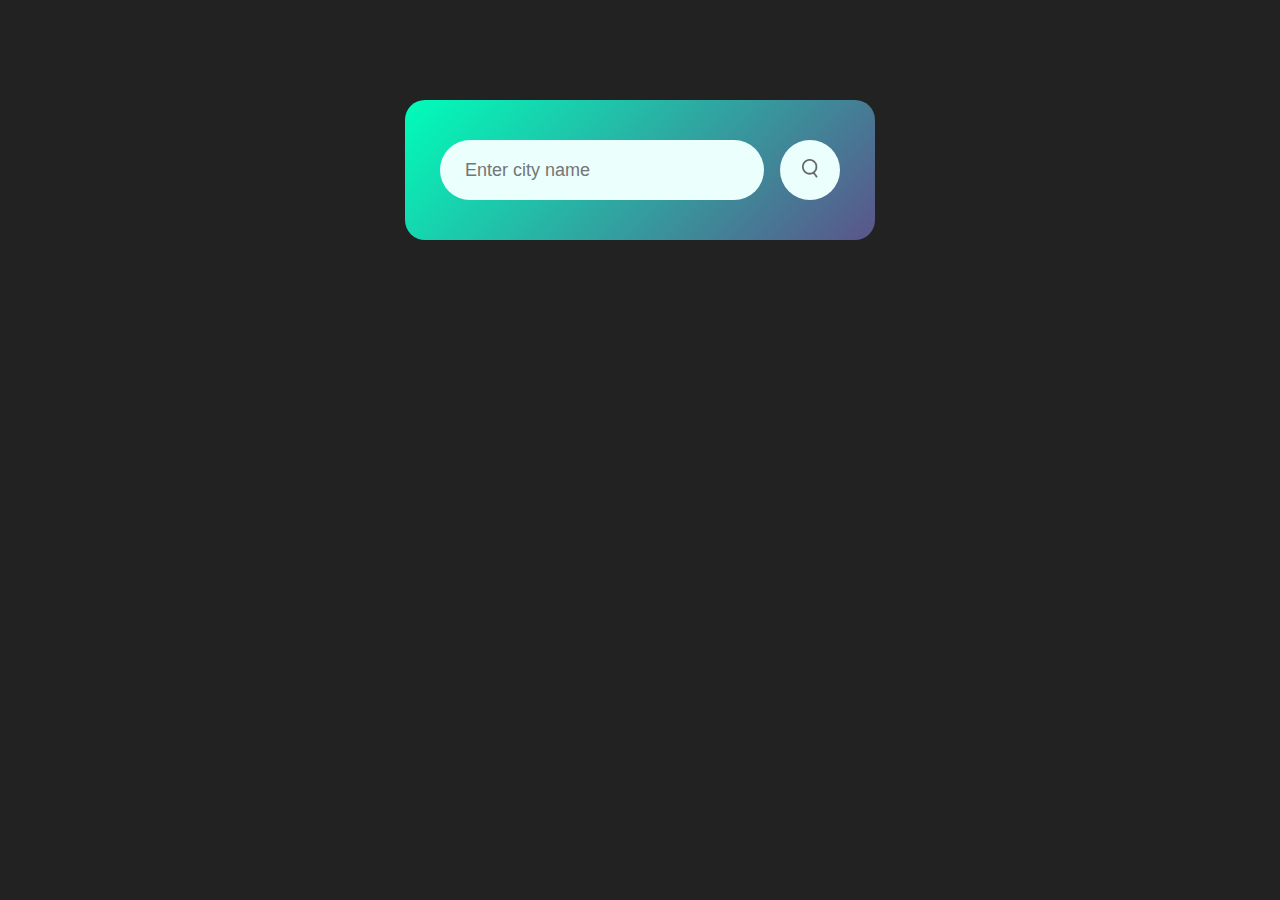
==== index.html @ 4315168b "First Commit of JSFirstProject4_WeatherApp" ====
<!DOCTYPE html>
<html lang="en">
<head>
    <meta charset="UTF-8">
    <meta name="viewport" content="width=device-width, initial-scale=1.0">
    <title>Weather App </title>
    <link rel="stylesheet" href="style.css">
</head>
<body>
    <div class="card">
        <div class="search">
            <input type="text" placeholder="Enter city name" spellcheck="false">
            <button><img src="search.png" alt=""></button>
        </div>
        <div class="error">
            <p>Invalid City Name</p>
        </div>
        <div class="weather">
            <img src="rain.png" alt="" class="weather-icon">
            <h1 class="temp">22°c</h1>
            <h2 class="city">New York</h2>
            <div class="details">
                <div class="col">
                    <img src="humidity.png" alt="">
                    <div>
                        <p class="humidity">50%</p>
                        <p>Humidity</p>
                    </div>
                </div>
                <div class="col">
                    <img src="wind.png" alt="">
                    <div>
                        <p class="wind">15 Km/h</p>
                        <p>Wind Speed</p>
                    </div>
                </div>
            </div>
        </div>
    </div>
    <script src="script.js"></script>
</body>
</html>
---- style.css ----
*{
    margin: 0;
    padding: 0;
    font-family:'Poppins',sans-serif;
    box-sizing: border-box;

}

body{
    background-color: #222;

}

.card{
    width: 90%;
    max-width: 470px;
    background: linear-gradient(135deg,#00feba,#5b548a);
    color: #fff;
    margin: 100px auto 0;
    border-radius: 20px;
    padding: 40px 35px;
    text-align: center;

}


.search{
    width: 100%;
    display: flex;
    align-items: center;
    justify-content: space-between;

}

.search input{
    border: 0;
    outline:0 ;
    background: #ebfffc;
    color: #555;
    padding: 10px 25px;
    height: 60px;
    border-radius: 30px;
    flex: 1;
    margin-right: 16px;
    font-size: 18px;

}


.search button{
    border: 0;
    outline: 0;
    background: #ebfffc;
    border-radius: 50%;
    width: 60px;
    height: 60px;
    cursor: pointer;

}


.search button img{
    width: 16px;

}


.weather-icon{
    width: 170px;
    margin-top: 30px;
}

.weather h1{
    font-size: 80px;
    font-weight: 500;

}

.weather h2{
    font-size: 45px;
    font-weight: 400;
    
}

.details{
    display: flex;
    align-items: center;
    justify-content: space-between;
    padding: 0 20px;
    margin-top: 50px;

}

.col{
    display: flex;
    align-items: center;
    text-align: left;

}

.col img{
    width: 40px;
    margin-right: 10px;

}


.humidity, .wind{
    font-size: 28px;
    margin-top: -6px;
}


.weather{
    display: none;
}


.error{
    text-align: left;
    margin-left: 10px;
    font-size: 14px;
    margin-top: 10px;
    display: none;
}
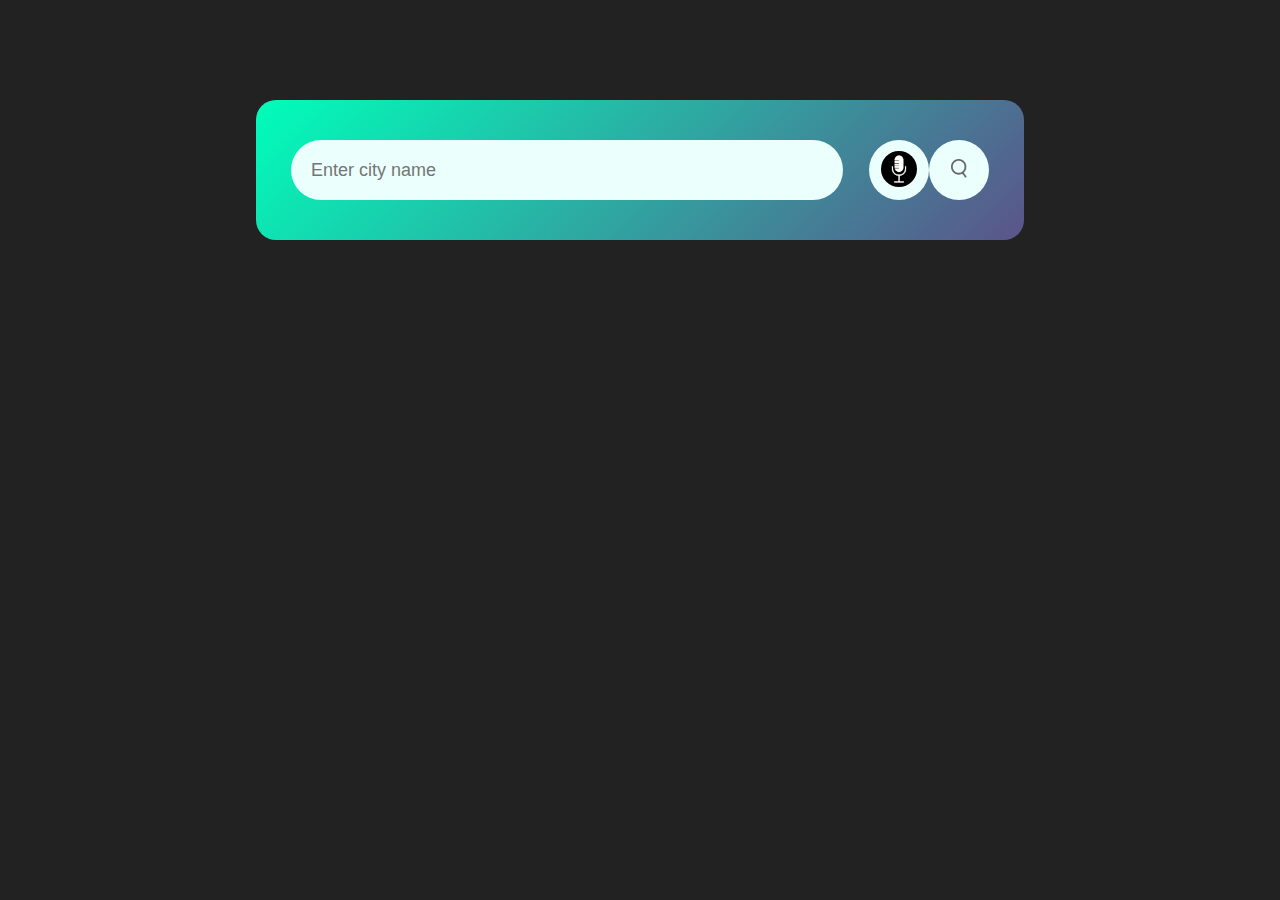
==== commit 6633e864: "3rd Commit-Added Voice Command Search" ====
--- a/index.html
+++ b/index.html
@@ -10,7 +10,9 @@
     <div class="card">
         <div class="search">
             <input type="text" placeholder="Enter city name" spellcheck="false">
-            <button><img src="search.png" alt=""></button>
+                <!-- Add this button for voice input -->
+                <button id="voiceBtn"><img src="microphone.png" alt="Microphone"></button>
+                <button><img src="search.png" alt=""></button>
         </div>
         <div class="error">
             <p>Invalid City Name</p>
--- a/style.css
+++ b/style.css
@@ -122,4 +122,147 @@
     font-size: 14px;
     margin-top: 10px;
     display: none;
+}
+
+
+
+/* Media Queries */
+
+/* Small devices (phones) */
+@media only screen and (max-width: 767px) {
+    .card {
+        width: 100%;
+        max-width: none;
+        border-radius: 0;
+        padding: 30px 15px;
+    }
+
+    .search input {
+        margin-bottom: 16px;
+    }
+
+    .weather h1 {
+        font-size: 60px;
+    }
+
+    .weather h2 {
+        font-size: 35px;
+    }
+
+    .col img {
+        width: 30px;
+    }
+}
+
+/* Medium devices (tablets) */
+@media only screen and (min-width: 768px) and (max-width: 991px) {
+    .card {
+        max-width: 80%;
+    }
+
+    .search input {
+        padding: 8px 15px;
+        font-size: 16px;
+    }
+
+    .search button {
+        width: 50px;
+        height: 50px;
+    }
+
+    .weather h1 {
+        font-size: 70px;
+    }
+
+    .weather h2 {
+        font-size: 40px;
+    }
+
+    .col img {
+        width: 35px;
+    }
+}
+
+/* Large devices (desktops) */
+@media only screen and (min-width: 992px) {
+    .card {
+        max-width: 60%;
+    }
+
+    .search input {
+        padding: 10px 20px;
+        font-size: 18px;
+    }
+
+    .search button {
+        width: 60px;
+        height: 60px;
+    }
+
+    .weather h1 {
+        font-size: 80px;
+    }
+
+    .weather h2 {
+        font-size: 45px;
+    }
+
+    .col img {
+        width: 40px;
+    }
+}
+
+
+
+/* Existing CSS styles */
+
+/* Small devices (phones) */
+@media only screen and (max-width: 379px) {
+    .search button {
+        min-width: 40px; /* Adjust as needed */
+    }
+}
+
+/* Additional Media Query for Very Small Screens */
+@media only screen and (max-width: 320px) {
+    .search input {
+        font-size: 14px; /* Adjust as needed */
+        padding: 8px 15px; /* Adjust as needed */
+    }
+
+    .search button {
+        min-width: 35px; /* Adjust as needed */
+        height: 35px; /* Adjust as needed */
+    }
+
+    .weather h1 {
+        font-size: 50px; /* Adjust as needed */
+    }
+
+    .weather h2 {
+        font-size: 30px; /* Adjust as needed */
+    }
+
+    .col img {
+        width: 25px; /* Adjust as needed */
+    }
+}
+
+
+/*voice search icon css*/
+#voiceBtn {
+    border: 0;
+    outline: 0;
+    background: #ebfffc;
+    border-radius: 50%;
+    width: 60px;
+    height: 60px;
+    cursor: pointer;
+    margin-left: 10px; /* Adjust margin as needed */
+    
+}
+#voiceBtn img{
+    width: 36px;
+    height: 36px;
+    border-radius: 20px;
 }